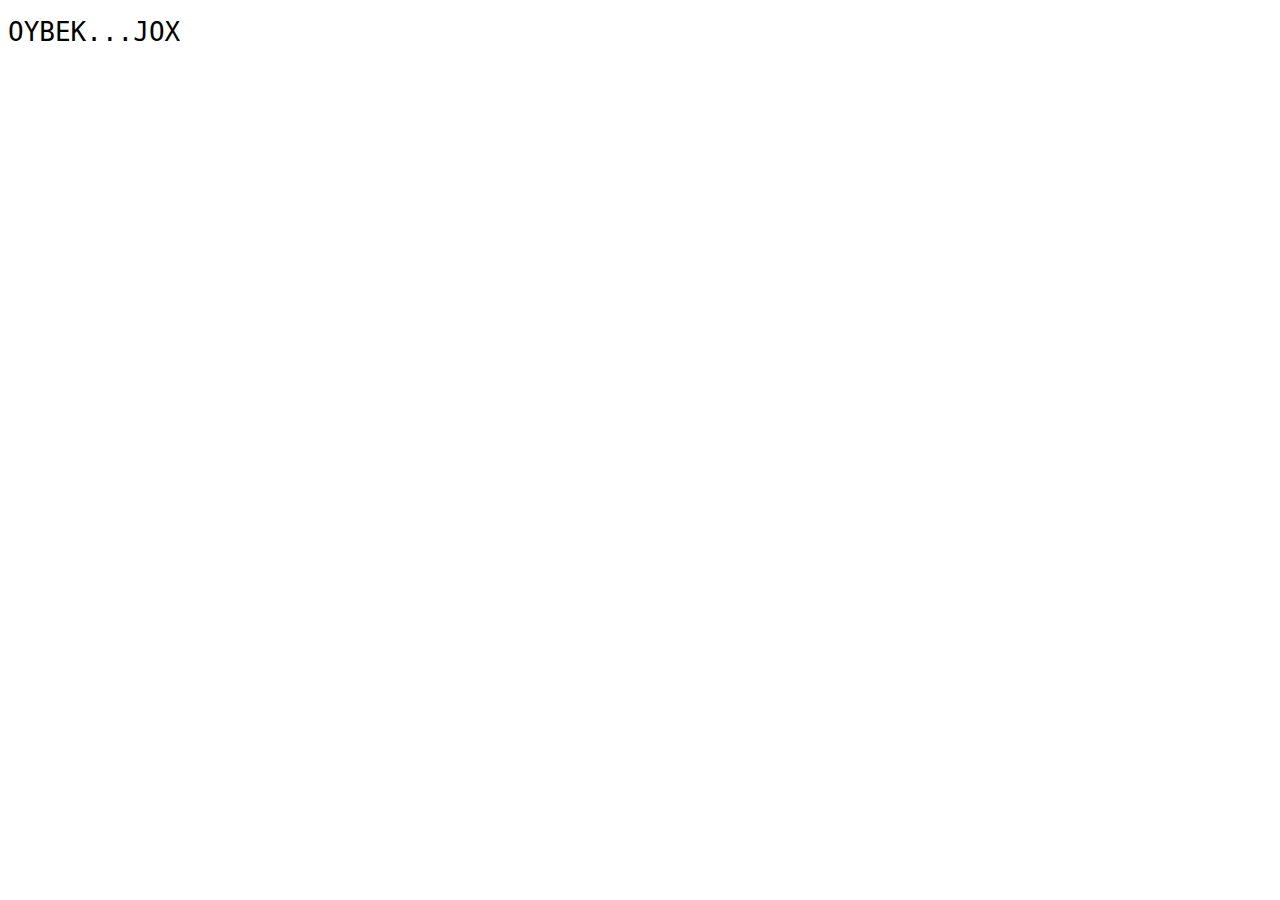
==== index.html @ 4b5e6bde "javascriptga kirish" ====
<!DOCTYPE html>
<html lang="en">
<head>
  <meta charset="UTF-8">
  <meta http-equiv="X-UA-Compatible" content="IE=edge">
  <meta name="viewport" content="width=device-width, initial-scale=1.0">
  <title>JS</title>
  <script src="script.js"></script>
  <style>
    *{
      font-family: monospace;
      font-weight: inherit;
    }
  </style>
</head>
<body>
<h1>
  OYBEK...JOX
</h1>
</body>
</html>
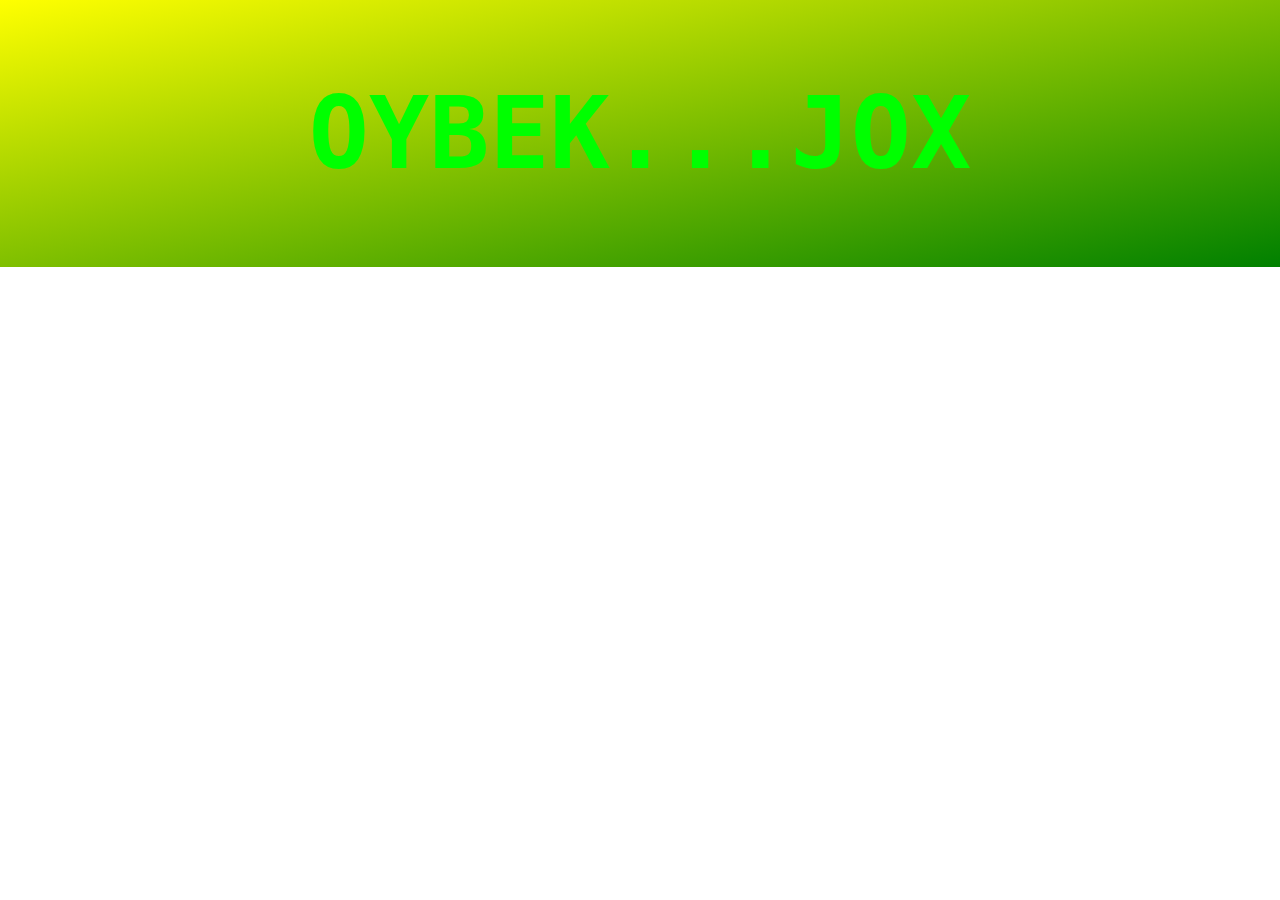
==== commit ffce8ba2: "tasks" ====
--- a/index.html
+++ b/index.html
@@ -1,21 +1,14 @@
 <!DOCTYPE html>
 <html lang="en">
-<head>
-  <meta charset="UTF-8">
-  <meta http-equiv="X-UA-Compatible" content="IE=edge">
-  <meta name="viewport" content="width=device-width, initial-scale=1.0">
-  <title>JS</title>
-  <script src="script.js"></script>
-  <style>
-    *{
-      font-family: monospace;
-      font-weight: inherit;
-    }
-  </style>
-</head>
-<body>
-<h1>
-  OYBEK...JOX
-</h1>
-</body>
-</html>+  <head>
+    <meta charset="UTF-8" />
+    <meta http-equiv="X-UA-Compatible" content="IE=edge" />
+    <meta name="viewport" content="width=device-width, initial-scale=1.0" />
+    <title>JS</title>
+    <script src="script.js"></script>
+    <link rel="stylesheet" href="style.css">
+  </head>
+  <body>
+    <h1>OYBEK...JOX</h1>
+  </body>
+</html>
--- a/style.css
+++ b/style.css
@@ -0,0 +1,13 @@
+body{
+  display: flex;
+  justify-content: center;
+  align-items: center;
+  font-family: monospace;
+  background-image: linear-gradient(to top left,green,yellow);
+  background-repeat: no-repeat;
+}
+h1{
+  color: rgb(0, 255, 0);
+  font-size: 100px;
+  
+}